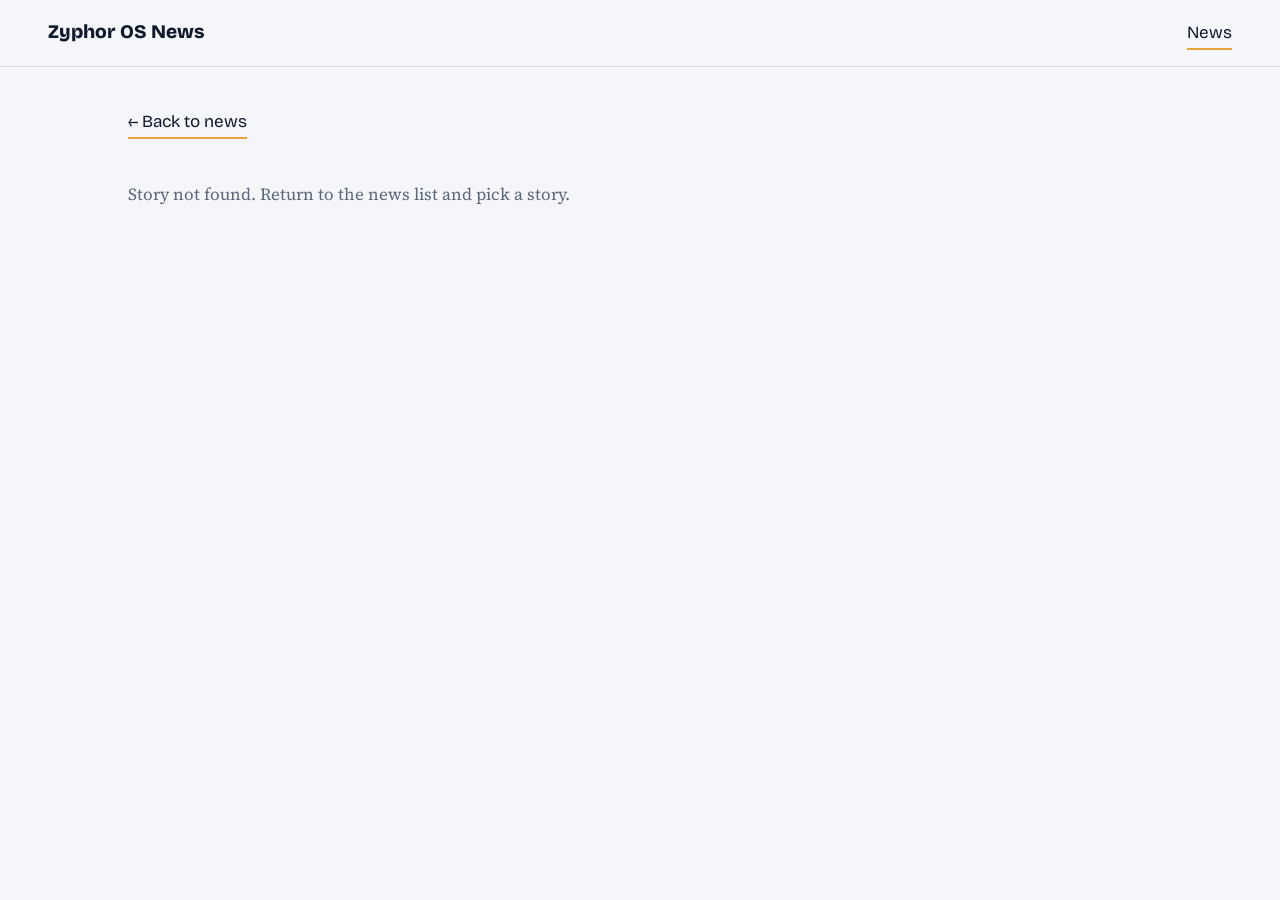
==== news-details.html @ 335c18e5 "feat(web): add news details page" ====
<!DOCTYPE html>
<html lang="en">
<head>
<meta charset="utf-8">
<meta name="viewport" content="width=device-width, initial-scale=1">
<title>News — Zyphor OS</title>
<link rel="stylesheet" href="https://fonts.googleapis.com/css2?family=Bricolage+Grotesque:wght@500;800&family=Source+Serif+4:wght@400;600&display=swap">
<link rel="stylesheet" href="news.css">
</head>
<body>
<header class="bar"><a class="brand" href="index.html">Zyphor OS News</a><a class="here" href="index.html">News</a></header>
<main>
  <a class="back" href="index.html">← Back to news</a>
  <p id="status" role="status">Loading story…</p>
  <article id="story" class="article"></article>
  <section id="more" class="more"></section>
</main>
<script src="https://cdnjs.cloudflare.com/ajax/libs/jquery/3.7.1/jquery.min.js"></script>
<script>
$(function () {
  var id = new URLSearchParams(location.search).get('id');
  function fmt(d) { return new Date(d).toLocaleDateString('en', {year:'numeric', month:'long', day:'numeric'}); }

  function initials(name) {
    return $('<span class="avatar avatar-fallback" aria-hidden="true">')
      .text(name.split(/\s+/).map(function (w) { return w.charAt(0); }).slice(0, 2).join('').toUpperCase());
  }

  function byline(n) {
    var $b = $('<div class="byline byline-lg">');
    if (n.authorImage) {
      $('<img class="avatar">').attr({src: n.authorImage, alt: '', width: 48, height: 48})
        .on('error', function () { $(this).replaceWith(initials(n.author)); }).appendTo($b);
    } else {
      initials(n.author).appendTo($b);
    }
    var $t = $('<span class="by">').appendTo($b);
    $('<strong class="by-name">').text(n.author).appendTo($t);
    $('<span class="by-date">').text('Posted ' + fmt(n.date)).appendTo($t);
    return $b;
  }

  $.getJSON('news.json').done(function (data) {
    var n = $.grep(data.news, function (x) { return x.id === id; })[0];
    if (!n) { $('#status').text('Story not found. Return to the news list and pick a story.'); return; }
    document.title = n.title + ' — Zyphor OS';
    $('#status').remove();

    var $s = $('#story');
    $('<span class="tag reveal">').text(n.category).appendTo($s);
    $('<h1 class="reveal">').text(n.title).appendTo($s);
    byline(n).addClass('reveal').appendTo($s);
    $('<img class="hero-img reveal">').attr({src: n.featuredImage, alt: n.title}).appendTo($s);
    $('<p class="summary reveal">').text(n.summary).appendTo($s);
    $.each(n.content, function (i, para) { $('<p class="reveal">').text(para).appendTo($s); });

    if (n.moreImages && n.moreImages.length) {
      var $m = $('#more');
      $('<h2 class="reveal">').text('More images').appendTo($m);
      var $g = $('<div class="gallery">').appendTo($m);
      $.each(n.moreImages, function (i, im) {
        var $f = $('<figure class="reveal">').appendTo($g);
        $('<img>').attr({src: im.src, alt: im.caption, loading: 'lazy'}).appendTo($f);
        $('<figcaption>').text(im.caption).appendTo($f);
      });
    }

    $('.reveal').each(function (i) {
      var $el = $(this);
      setTimeout(function () { $el.addClass('in'); }, 100 + i * 110);
    });
  }).fail(function () {
    $('#status').text('Could not load news.json. Serve this folder over http (not file://).');
  });
});
</script>
</body>
</html>
---- news.css ----
:root{--ink:#101a2e;--paper:#f4f6f9;--card:#fff;--signal:#2d6cdf;--amber:#e8a33d;--line:#d5dbe5;--mute:#5b6679}
@media (prefers-color-scheme:dark){:root{--ink:#e9edf5;--paper:#0d1424;--card:#151e33;--signal:#6f9dff;--amber:#f0b45a;--line:#27324a;--mute:#9aa6bd}}
*{box-sizing:border-box}
body{margin:0;background:var(--paper);color:var(--ink);font:400 1.0625rem/1.7 "Source Serif 4",Georgia,serif}
h1,h2,h3,.brand,.tag,.by-name{font-family:"Bricolage Grotesque","Segoe UI",system-ui,sans-serif}
a{color:inherit}
img{max-width:100%}
:focus-visible{outline:3px solid var(--signal);outline-offset:3px}

/* header */
.bar{display:flex;gap:1.5rem;align-items:baseline;padding:1rem clamp(1rem,4vw,3rem);border-bottom:1px solid var(--line);font-family:"Bricolage Grotesque",system-ui,sans-serif}
.brand{font-weight:800;text-decoration:none;margin-right:auto;font-size:1.2rem}
.bar a.here{text-decoration:none;border-bottom:2px solid var(--amber)}
main{max-width:1120px;margin:0 auto;padding:2.5rem clamp(1rem,4vw,3rem) 5rem}
.page-title{font-size:clamp(2.4rem,6vw,4.2rem);line-height:1.05;margin:0 0 .5rem;font-weight:800;letter-spacing:-.02em}
.lede{color:var(--mute);margin:0 0 2.5rem;max-width:56ch}
.tag{display:inline-block;background:var(--amber);color:#1a1202;font-weight:500;font-size:.85rem;padding:.1rem .6rem;border-radius:3px}

/* poster byline */
.byline{display:flex;align-items:center;gap:.7rem;margin-top:1rem}
.avatar{width:40px;height:40px;border-radius:50%;object-fit:cover;flex:none;border:2px solid var(--amber);background:var(--card)}
.avatar-fallback{display:inline-flex;align-items:center;justify-content:center;font:800 .9rem/1 "Bricolage Grotesque",system-ui,sans-serif;color:#1a1202;background:var(--amber)}
.by{display:flex;flex-direction:column;line-height:1.25}
.by-name{font-weight:500;font-size:1rem}
.by-date{color:var(--mute);font-size:.9rem}
.byline-lg{margin:1rem 0 0}
.byline-lg .avatar{width:48px;height:48px}

/* story cards */
.story{display:grid;text-decoration:none;background:var(--card);border:1px solid var(--line)}
.story .cover{width:100%;display:block;aspect-ratio:16/9;object-fit:cover}
.story .txt{padding:1.25rem 1.4rem 1.6rem;display:flex;flex-direction:column;align-items:flex-start}
.story h2,.story h3{margin:.6rem 0 .4rem;line-height:1.15;letter-spacing:-.01em}
.story p{margin:0 0 .6rem}
.story .byline{margin-top:auto;padding-top:.8rem}
.story:hover h2,.story:hover h3{color:var(--signal)}
.lead{grid-template-columns:1.4fr 1fr;margin-bottom:2rem}
.lead .cover{height:100%;aspect-ratio:auto;min-height:320px}
.lead .txt{justify-content:center}
.lead h2{font-size:clamp(1.7rem,3.2vw,2.5rem)}
.grid{display:grid;grid-template-columns:repeat(auto-fill,minmax(280px,1fr));gap:1.5rem}
.grid h3{font-size:1.3rem}

/* reveal animation */
.reveal{opacity:0;clip-path:inset(0 0 100% 0);transform:translateY(18px);transition:opacity .6s ease,clip-path .7s cubic-bezier(.2,.7,.2,1),transform .7s cubic-bezier(.2,.7,.2,1)}
.reveal.in{opacity:1;clip-path:inset(0 0 0 0);transform:none}
@media (prefers-reduced-motion:reduce){.reveal{transition:none;opacity:1;clip-path:none;transform:none}}
@media (max-width:760px){.lead{grid-template-columns:1fr}.lead .cover{min-height:0;height:auto;aspect-ratio:16/9}}

/* detail page */
#status{color:var(--mute)}
.back{display:inline-block;margin-bottom:1.5rem;font-family:"Bricolage Grotesque",system-ui,sans-serif;text-decoration:none;border-bottom:2px solid var(--amber)}
.back:hover{color:var(--signal)}
.article{max-width:68ch}
.article h1{font-size:clamp(2rem,5vw,3.4rem);line-height:1.08;margin:.8rem 0 0;font-weight:800;letter-spacing:-.02em}
.hero-img{width:100%;aspect-ratio:16/9;object-fit:cover;display:block;margin:1.5rem 0 2rem}
.summary{font-size:1.25rem;color:var(--mute)}
.more{margin-top:3rem}
.more h2{font-size:1.5rem}
.gallery{display:grid;grid-template-columns:repeat(auto-fill,minmax(260px,1fr));gap:1.25rem}
.gallery figure{margin:0}
.gallery img{width:100%;display:block;aspect-ratio:3/2;object-fit:cover;border:1px solid var(--line)}
.gallery figcaption{font-size:.95rem;color:var(--mute);margin-top:.4rem}
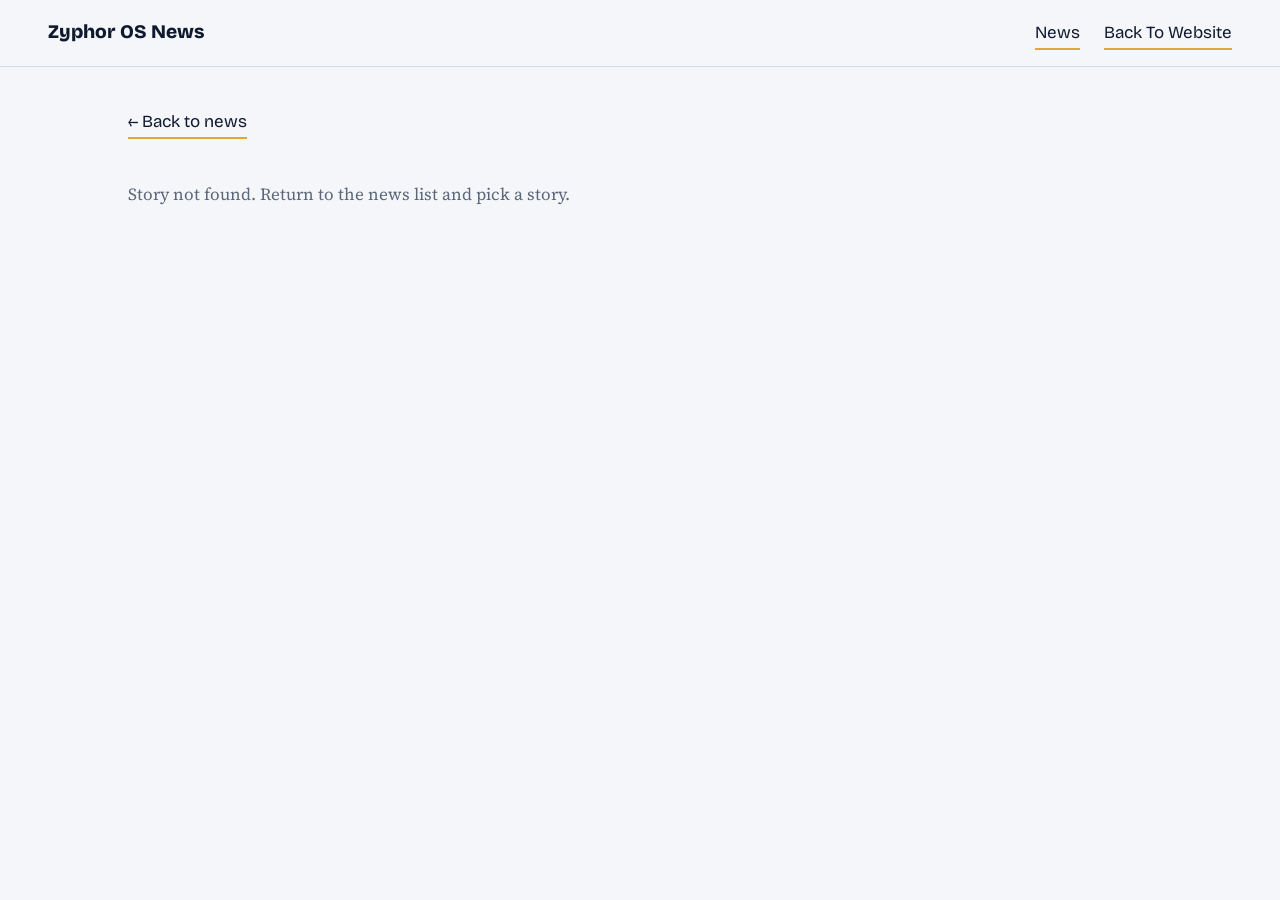
==== commit fb72028d: "feat(web): update news details page" ====
--- a/news-details.html
+++ b/news-details.html
@@ -8,22 +8,30 @@
 <link rel="stylesheet" href="news.css">
 </head>
 <body>
-<header class="bar"><a class="brand" href="index.html">Zyphor OS News</a><a class="here" href="index.html">News</a></header>
+<header class="bar">
+  <a class="brand" href="index.html">Zyphor OS News</a>
+  <a class="here" href="index.html">News</a>
+  <a class="here" href="https://zyphor-os.github.io">Back To Website</a>
+</header>
 <main>
   <a class="back" href="index.html">← Back to news</a>
   <p id="status" role="status">Loading story…</p>
   <article id="story" class="article"></article>
   <section id="more" class="more"></section>
+  <section id="links" class="more"></section>
 </main>
 <script src="https://cdnjs.cloudflare.com/ajax/libs/jquery/3.7.1/jquery.min.js"></script>
 <script>
 $(function () {
   var id = new URLSearchParams(location.search).get('id');
-  function fmt(d) { return new Date(d).toLocaleDateString('en', {year:'numeric', month:'long', day:'numeric'}); }
+
+  function fmt(d) {
+    return new Date(d).toLocaleDateString('en', {year: 'numeric', month: 'long', day: 'numeric', timeZone: 'UTC'});
+  }
 
   function initials(name) {
     return $('<span class="avatar avatar-fallback" aria-hidden="true">')
-      .text(name.split(/\s+/).map(function (w) { return w.charAt(0); }).slice(0, 2).join('').toUpperCase());
+      .text(String(name || '?').split(/\s+/).map(function (w) { return w.charAt(0); }).slice(0, 2).join('').toUpperCase());
   }
 
   function byline(n) {
@@ -40,8 +48,17 @@
     return $b;
   }
 
+  function hero(n) {
+    var $img = $('<img class="hero-img reveal">').attr({alt: n.title});
+    $img.on('error', function () { $(this).replaceWith($('<div class="hero-img hero-missing reveal in" role="img">').attr('aria-label', n.title)); });
+    if (n.featuredImage) { $img.attr('src', n.featuredImage); } else { $img.trigger('error'); }
+    return $img;
+  }
+
+  function isExternal(url) { return /^https?:\/\//i.test(url); }
+
   $.getJSON('news.json').done(function (data) {
-    var n = $.grep(data.news, function (x) { return x.id === id; })[0];
+    var n = $.grep(data.news || [], function (x) { return String(x.id) === id; })[0];
     if (!n) { $('#status').text('Story not found. Return to the news list and pick a story.'); return; }
     document.title = n.title + ' — Zyphor OS';
     $('#status').remove();
@@ -50,9 +67,9 @@
     $('<span class="tag reveal">').text(n.category).appendTo($s);
     $('<h1 class="reveal">').text(n.title).appendTo($s);
     byline(n).addClass('reveal').appendTo($s);
-    $('<img class="hero-img reveal">').attr({src: n.featuredImage, alt: n.title}).appendTo($s);
+    hero(n).appendTo($s);
     $('<p class="summary reveal">').text(n.summary).appendTo($s);
-    $.each(n.content, function (i, para) { $('<p class="reveal">').text(para).appendTo($s); });
+    $.each(n.content || [], function (i, para) { $('<p class="reveal">').text(para).appendTo($s); });
 
     if (n.moreImages && n.moreImages.length) {
       var $m = $('#more');
@@ -60,14 +77,35 @@
       var $g = $('<div class="gallery">').appendTo($m);
       $.each(n.moreImages, function (i, im) {
         var $f = $('<figure class="reveal">').appendTo($g);
-        $('<img>').attr({src: im.src, alt: im.caption, loading: 'lazy'}).appendTo($f);
-        $('<figcaption>').text(im.caption).appendTo($f);
+        $('<img>').attr({src: im.src, alt: im.caption || '', loading: 'lazy'})
+          .on('error', function () { $f.remove(); }).appendTo($f);
+        if (im.caption) { $('<figcaption>').text(im.caption).appendTo($f); }
       });
+    } else {
+      $('#more').remove();
+    }
+
+    if (n.links && n.links.length) {
+      var $l = $('#links');
+      $('<h2 class="reveal">').text('Related links').appendTo($l);
+      var $ul = $('<ul class="link-list">').appendTo($l);
+      $.each(n.links, function (i, lk) {
+        if (!lk || !lk.url) { return; }
+        var ext = isExternal(lk.url);
+        var $li = $('<li class="reveal">').appendTo($ul);
+        var $a = $('<a class="link-item">').attr('href', lk.url).appendTo($li);
+        if (ext) { $a.attr({target: '_blank', rel: 'noopener noreferrer'}); }
+        $('<span class="link-label">').text(lk.label || lk.url).appendTo($a);
+        if (ext) { $('<span class="link-ext" aria-hidden="true">').text('↗').appendTo($a); }
+        if (lk.note) { $('<span class="link-note">').text(lk.note).appendTo($a); }
+      });
+    } else {
+      $('#links').remove();
     }
 
     $('.reveal').each(function (i) {
       var $el = $(this);
-      setTimeout(function () { $el.addClass('in'); }, 100 + i * 110);
+      setTimeout(function () { $el.addClass('in'); }, 100 + i * 90);
     });
   }).fail(function () {
     $('#status').text('Could not load news.json. Serve this folder over http (not file://).');
--- a/news.css
+++ b/news.css
@@ -2,7 +2,7 @@
 @media (prefers-color-scheme:dark){:root{--ink:#e9edf5;--paper:#0d1424;--card:#151e33;--signal:#6f9dff;--amber:#f0b45a;--line:#27324a;--mute:#9aa6bd}}
 *{box-sizing:border-box}
 body{margin:0;background:var(--paper);color:var(--ink);font:400 1.0625rem/1.7 "Source Serif 4",Georgia,serif}
-h1,h2,h3,.brand,.tag,.by-name{font-family:"Bricolage Grotesque","Segoe UI",system-ui,sans-serif}
+h1,h2,h3,.brand,.tag,.by-name,.link-label{font-family:"Bricolage Grotesque","Segoe UI",system-ui,sans-serif}
 a{color:inherit}
 img{max-width:100%}
 :focus-visible{outline:3px solid var(--signal);outline-offset:3px}
@@ -29,6 +29,7 @@
 /* story cards */
 .story{display:grid;text-decoration:none;background:var(--card);border:1px solid var(--line)}
 .story .cover{width:100%;display:block;aspect-ratio:16/9;object-fit:cover}
+.cover-missing,.hero-missing{background:linear-gradient(135deg,var(--line),var(--card));}
 .story .txt{padding:1.25rem 1.4rem 1.6rem;display:flex;flex-direction:column;align-items:flex-start}
 .story h2,.story h3{margin:.6rem 0 .4rem;line-height:1.15;letter-spacing:-.01em}
 .story p{margin:0 0 .6rem}
@@ -56,8 +57,18 @@
 .hero-img{width:100%;aspect-ratio:16/9;object-fit:cover;display:block;margin:1.5rem 0 2rem}
 .summary{font-size:1.25rem;color:var(--mute)}
 .more{margin-top:3rem}
-.more h2{font-size:1.5rem}
+.more:empty{display:none}
+.more h2{font-size:1.5rem;margin:0 0 1rem}
 .gallery{display:grid;grid-template-columns:repeat(auto-fill,minmax(260px,1fr));gap:1.25rem}
 .gallery figure{margin:0}
 .gallery img{width:100%;display:block;aspect-ratio:3/2;object-fit:cover;border:1px solid var(--line)}
-.gallery figcaption{font-size:.95rem;color:var(--mute);margin-top:.4rem}+.gallery figcaption{font-size:.95rem;color:var(--mute);margin-top:.4rem}
+
+/* related links */
+.link-list{list-style:none;margin:0;padding:0;display:grid;gap:.75rem;max-width:68ch}
+.link-item{display:grid;grid-template-columns:1fr auto;column-gap:1rem;align-items:baseline;padding:.9rem 1.1rem;background:var(--card);border:1px solid var(--line);border-left:4px solid var(--amber);text-decoration:none;line-height:1.35}
+.link-label{font-weight:500;font-size:1.05rem}
+.link-ext{color:var(--mute)}
+.link-note{grid-column:1/-1;color:var(--mute);font-size:.92rem;margin-top:.2rem}
+.link-item:hover{border-left-color:var(--signal)}
+.link-item:hover .link-label,.link-item:hover .link-ext{color:var(--signal)}
